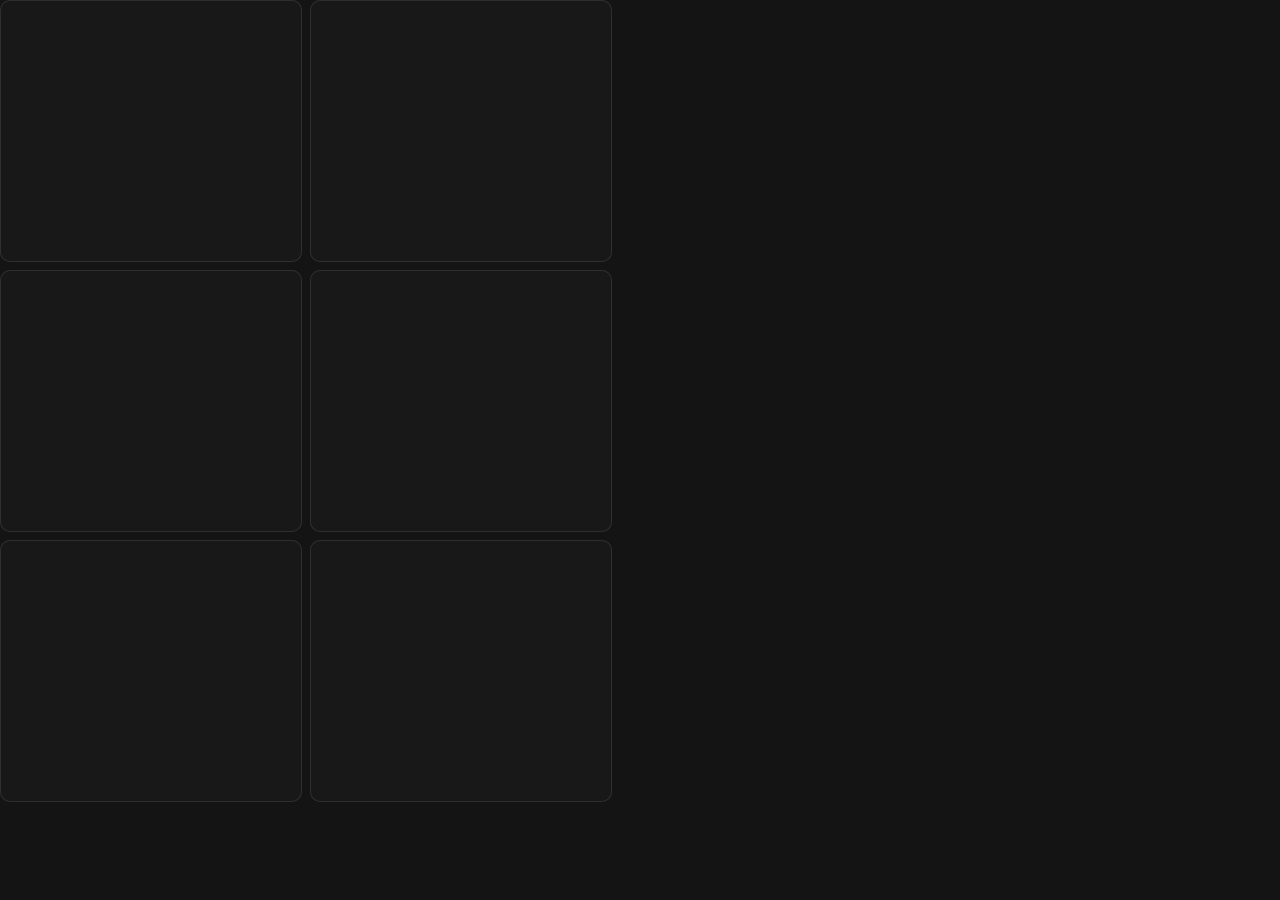
==== efx/hover-glow/index.html @ 2dff1dda "adds hover-glow" ====
<!DOCTYPE html>
<html lang="en">
  <head>
    <meta charset="UTF-8" />
    <meta http-equiv="X-UA-Compatible" content="IE=edge" />
    <meta name="viewport" content="width=device-width, initial-scale=1.0" />
    <link rel="stylesheet" href="style.css" />
    <script defer src="script.js"></script>
    <title>Hover Glow Effects</title>
  </head>
  <body>
    <div id="cards">
      <div class="card"></div>
      <div class="card"></div>
      <div class="card"></div>
      <div class="card"></div>
      <div class="card"></div>
      <div class="card"></div>
    </div>
  </body>
</html>
---- efx/hover-glow/style.css ----
:root {
  --bg-color: rgb(20, 20, 20);
}

body {
  background-color: var(--bg-color);
  height: 100vh;
  margin: 0;
  padding: 0;
  overflow: hidden;
}

#cards {
  display: flex;
  flex-wrap: wrap;
  width: cal(100% - 20px);
  gap: 8px;
  max-width: 916px;
}

.card {
  background-color: rgba(255, 255, 255, 0.02);
  border: 1px solid rgba(255, 255, 255, 0.1);
  border-radius: 10px;
  height: 260px;
  width: 300px;
  cursor: pointer;
  position: relative;
}

.card::before {
  background: radial-gradient(
    800px circle at var(--mouse-x) var(--mouse-y),
    rgba(255, 255, 255, 0.06),
    transparent 40%
  );
  border-radius: inherit;
  position: absolute;
  left: 0;
  top: 0;
  width: 100%;
  height: 100%;
  z-index: 2;
  content: '';
}
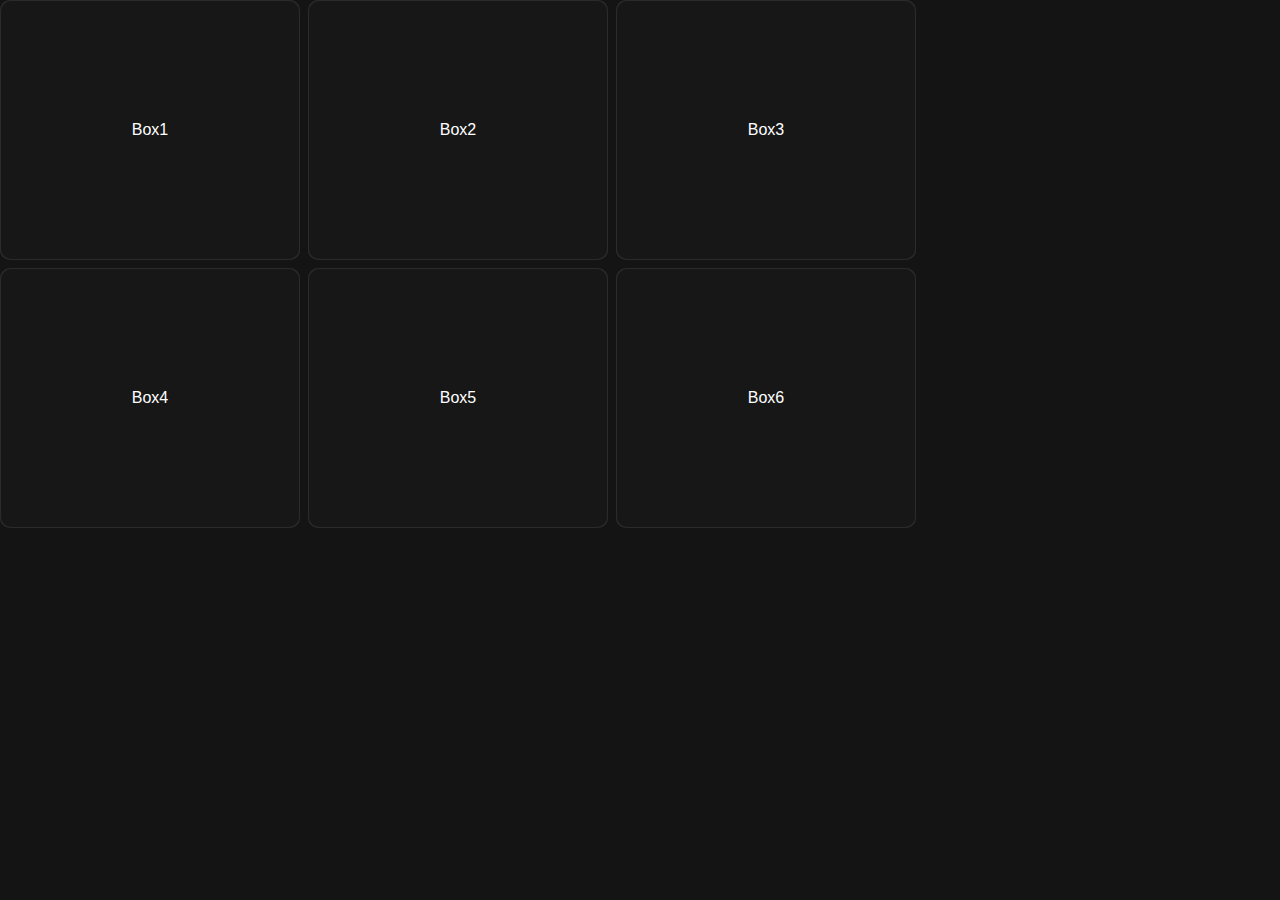
==== commit eb394447: "efx complete" ====
--- a/efx/hover-glow/index.html
+++ b/efx/hover-glow/index.html
@@ -10,12 +10,30 @@
   </head>
   <body>
     <div id="cards">
-      <div class="card"></div>
-      <div class="card"></div>
-      <div class="card"></div>
-      <div class="card"></div>
-      <div class="card"></div>
-      <div class="card"></div>
+      <div class="card">
+        <div class="card-border"></div>
+        <div class="card-content">Box1</div>
+      </div>
+      <div class="card">
+        <div class="card-border"></div>
+        <div class="card-content">Box2</div>
+      </div>
+      <div class="card">
+        <div class="card-border"></div>
+        <div class="card-content">Box3</div>
+      </div>
+      <div class="card">
+        <div class="card-border"></div>
+        <div class="card-content">Box4</div>
+      </div>
+      <div class="card">
+        <div class="card-border"></div>
+        <div class="card-content">Box5</div>
+      </div>
+      <div class="card">
+        <div class="card-border"></div>
+        <div class="card-content">Box6</div>
+      </div>
     </div>
   </body>
 </html>
--- a/efx/hover-glow/style.css
+++ b/efx/hover-glow/style.css
@@ -1,5 +1,6 @@
 :root {
   --bg-color: rgb(20, 20, 20);
+  --card-color: rgb(23, 23, 23);
 }
 
 body {
@@ -7,10 +8,14 @@
   height: 100vh;
   margin: 0;
   padding: 0;
-  overflow: hidden;
+  /* overflow: hidden; */
 }
 
 #cards {
+  font-family: Arial, Helvetica, sans-serif;
+  color: #fff;
+  width: 100vw;
+  justify-content: center;
   display: flex;
   flex-wrap: wrap;
   width: cal(100% - 20px);
@@ -18,14 +23,33 @@
   max-width: 916px;
 }
 
+#cards > .card > .card-border {
+  opacity: 1;
+}
+
 .card {
-  background-color: rgba(255, 255, 255, 0.02);
-  border: 1px solid rgba(255, 255, 255, 0.1);
+  background-color: rgba(255, 255, 255, 0.1);
+  /* border: 1px solid rgba(255, 255, 255, 0.1); */
   border-radius: 10px;
   height: 260px;
   width: 300px;
   cursor: pointer;
   position: relative;
+  display: flex;
+}
+
+.card::before,
+.card > .card-border {
+  border-radius: inherit;
+  position: absolute;
+  left: 0;
+  top: 0;
+  width: 100%;
+  height: 100%;
+  z-index: 2;
+  content: '';
+  opacity: 0;
+  transition: opacity 300ms;
 }
 
 .card::before {
@@ -34,12 +58,31 @@
     rgba(255, 255, 255, 0.06),
     transparent 40%
   );
+  z-index: 3;
+}
+
+.card > .card-border {
+  background: radial-gradient(
+    400px circle at var(--mouse-x) var(--mouse-y),
+    rgba(255, 255, 255, 0.3),
+    transparent 40%
+  );
+  z-index: 1;
+}
+
+.card:hover::before {
+  opacity: 1;
+}
+
+.card > .card-content {
+  background-color: var(--card-color);
+  height: calc(100% - 2px);
+  width: calc(100% - 2px);
   border-radius: inherit;
-  position: absolute;
-  left: 0;
-  top: 0;
-  width: 100%;
-  height: 100%;
+  margin: 1px;
+  position: relative;
   z-index: 2;
-  content: '';
+  display: flex;
+  justify-content: center;
+  align-items: center;
 }
